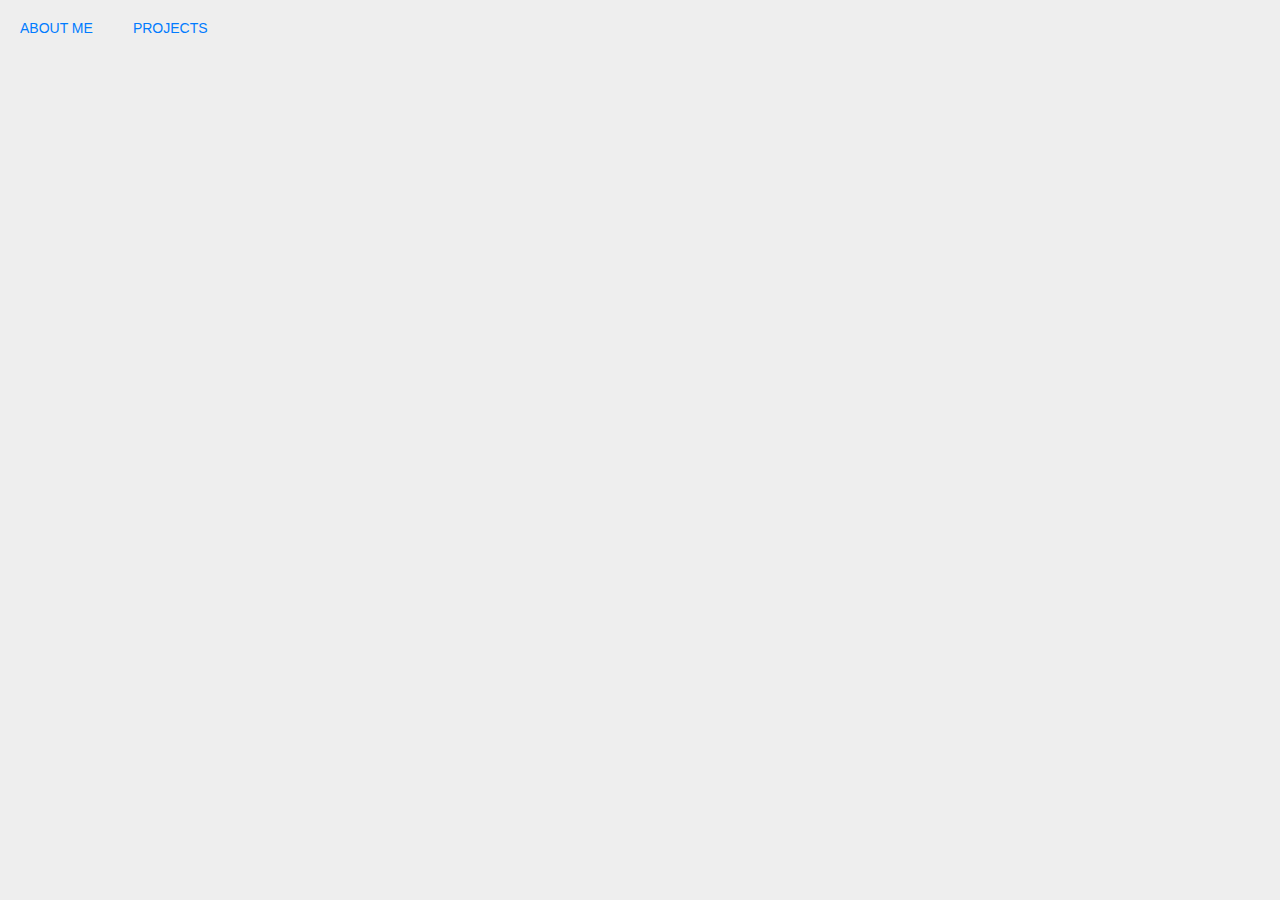
==== aboutme.html @ b414643e "this standarizes the menu nav across all 3 html files, it clears images for now and all the links ar" ====
<!DOCTYPE html>
<html lang="en">
<head>
  <meta charset="UTF-8">
  <meta name="viewport" content="width=device-width, initial-scale=1.0">
  <link href="css/bootstrap.css" rel ="stylesheet" type="text/css" media="all">
  <link href="css/stylesaboutme.css" rel="stylesheet" type="text/css" media="all"> 
  <title>ABOUT ME</title>
</head>
<body
  <nav>
    <ul>
      <li><a href="aboutme.html">ABOUT ME</a></li>
      <li><a href="projects.html">PROJECTS</a></li>
    </ul> 
  </nav>
</body>
</html>
---- css/stylesaboutme.css ----
* {
  margin: 0%;
  padding: 0%;
}

body {
  background-color: #eee;
}

nav {
  width: 100;
  height: 100px;
  background-color: #fff;
}

ul {
}

Ul li {
  list-style: none;
  display: inline-block;
  float: left;
}

Ul li a {
  display: inline-block;
  text-decoration: none;
  font-size: 14px;
  font-family: Impact, Haettenschweiler, "Arial Narrow Bold", sans-serif;
  color: 11ee1e;
  padding: 0 20px;
}
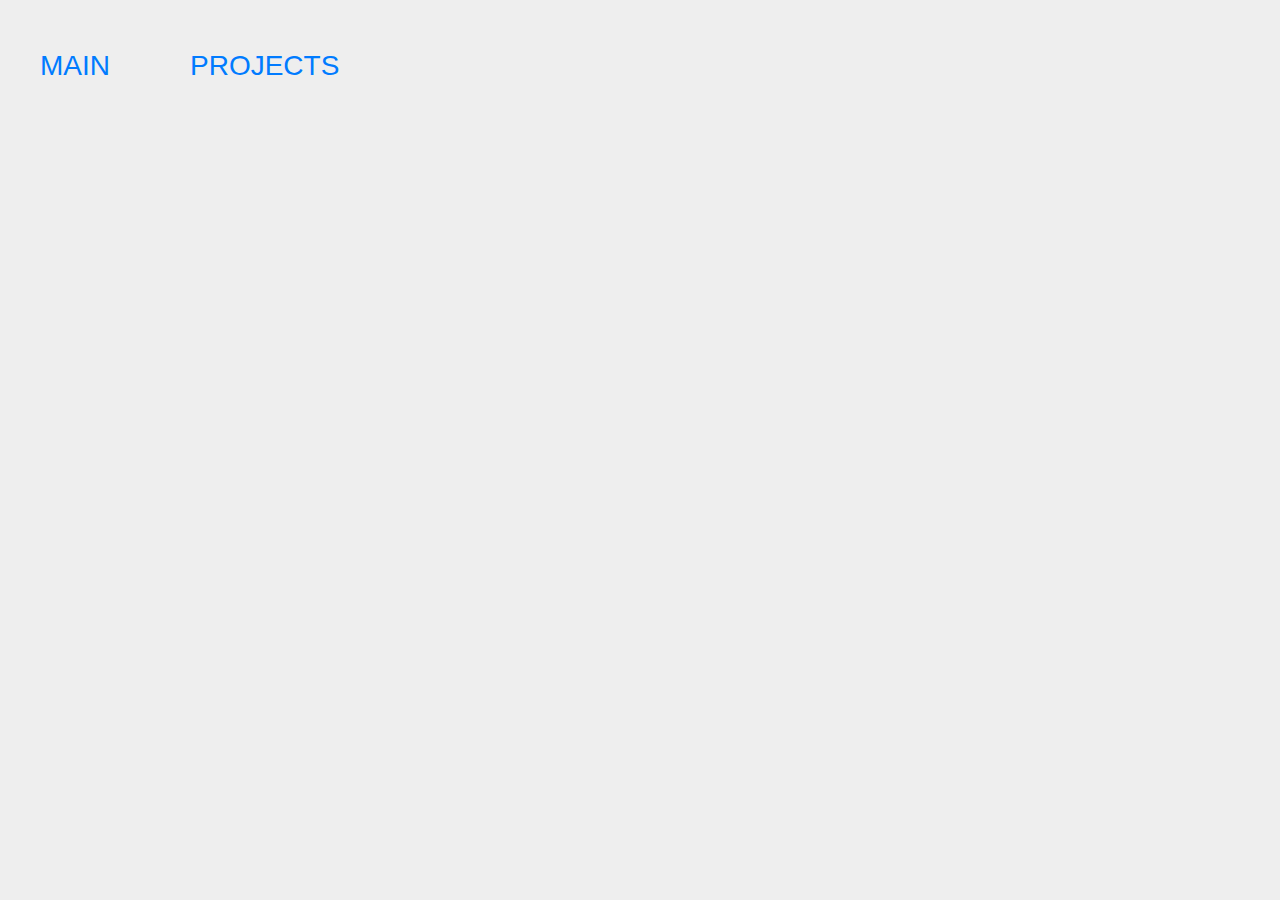
==== commit 2276c990: "this is the final commit for the night" ====
--- a/aboutme.html
+++ b/aboutme.html
@@ -10,9 +10,11 @@
 <body
   <nav>
     <ul>
-      <li><a href="aboutme.html">ABOUT ME</a></li>
+      <li><a href="INDEX.html">MAIN</a></li>
       <li><a href="projects.html">PROJECTS</a></li>
     </ul> 
   </nav>
+  
+
 </body>
 </html>
--- a/css/stylesaboutme.css
+++ b/css/stylesaboutme.css
@@ -20,13 +20,25 @@
   list-style: none;
   display: inline-block;
   float: left;
+  line-height: 100px;
 }
 
 Ul li a {
-  display: inline-block;
+  display: block;
   text-decoration: none;
-  font-size: 14px;
+  font-size: 28px;
   font-family: Impact, Haettenschweiler, "Arial Narrow Bold", sans-serif;
   color: 11ee1e;
-  padding: 0 20px;
+  padding: 0 40px;
 }
+
+Ul li a:hover {
+  color: black;
+  display: block;
+  text-decoration: none;
+  font-size: 28px;
+  font-family: Impact, Haettenschweiler, "Arial Narrow Bold", sans-serif;
+  color: 11ee1e;
+  padding: 0 40px;
+
+
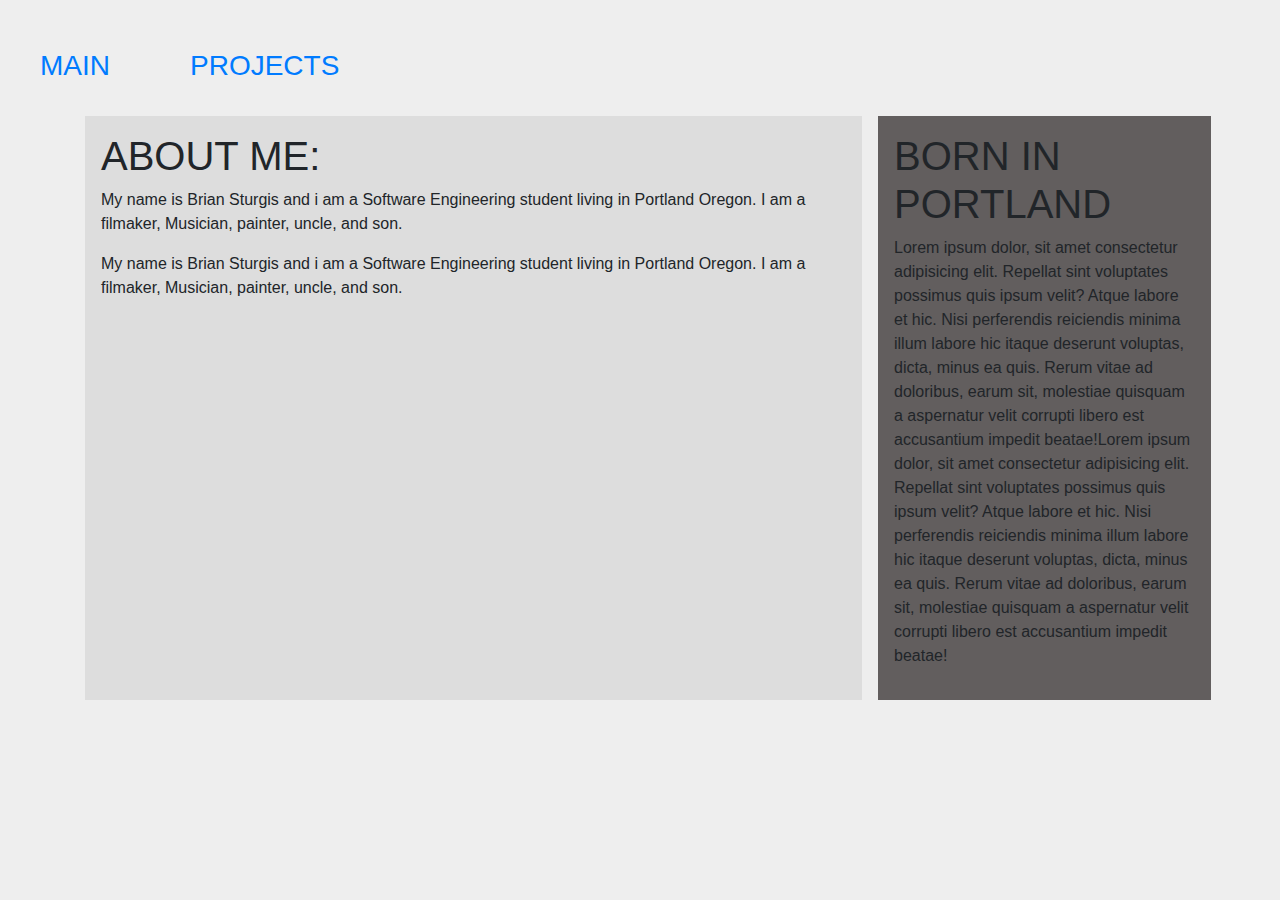
==== commit d650a755: "this completes the rough layout for aboutme.html" ====
--- a/aboutme.html
+++ b/aboutme.html
@@ -6,6 +6,25 @@
   <link href="css/bootstrap.css" rel ="stylesheet" type="text/css" media="all">
   <link href="css/stylesaboutme.css" rel="stylesheet" type="text/css" media="all"> 
   <title>ABOUT ME</title>
+  <style>
+    .container {
+      display: grid;
+      grid-template-columns: 70% 30%;
+      grid-column-gap: 1em;
+      grid-row-gap: 1em;
+      grid-auto-rows: minmax(100px, auto);
+    }
+    
+    .container > div {
+      background: rgb(98, 94, 94);
+      padding: 1em;
+    }
+
+    .container > div:nth-child(odd) {
+      background: #ddd;
+    }
+
+  </style>
 </head>
 <body
   <nav>
@@ -15,6 +34,18 @@
     </ul> 
   </nav>
   
-
-</body>
+  <div class="container">
+    <div class="left-text">
+      <h1>ABOUT ME:</h1>
+      <p>My name is Brian Sturgis and i am a Software Engineering student living in Portland Oregon.  I am a filmaker, Musician, painter, uncle, and son.
+      </p> 
+      <p>My name is Brian Sturgis and i am a Software Engineering student living in Portland Oregon.  I am a filmaker, Musician, painter, uncle, and son.
+      </p>  
+    </div>
+    <div class="right-text">
+      <h1>BORN IN PORTLAND</h1>
+      <P>Lorem ipsum dolor, sit amet consectetur adipisicing elit. Repellat sint voluptates possimus quis ipsum velit? Atque labore et hic. Nisi perferendis reiciendis minima illum labore hic itaque deserunt voluptas, dicta, minus ea quis. Rerum vitae ad doloribus, earum sit, molestiae quisquam a aspernatur velit corrupti libero est accusantium impedit beatae!Lorem ipsum dolor, sit amet consectetur adipisicing elit. Repellat sint voluptates possimus quis ipsum velit? Atque labore et hic. Nisi perferendis reiciendis minima illum labore hic itaque deserunt voluptas, dicta, minus ea quis. Rerum vitae ad doloribus, earum sit, molestiae quisquam a aspernatur velit corrupti libero est accusantium impedit beatae!
+      </P>
+    </div>
+    
 </html>
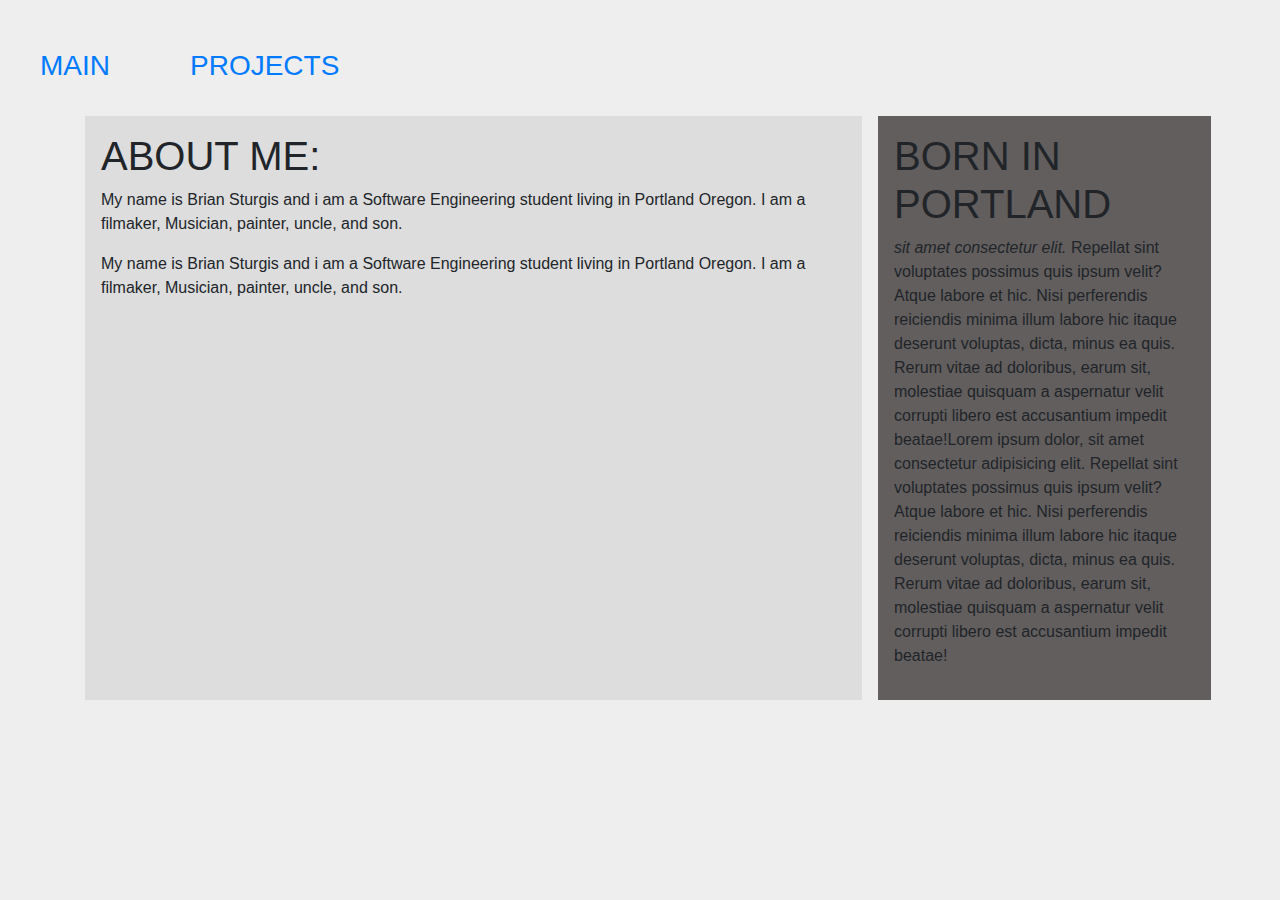
==== commit eb80b58e: "this updates link resizing when hover" ====
--- a/aboutme.html
+++ b/aboutme.html
@@ -44,7 +44,7 @@
     </div>
     <div class="right-text">
       <h1>BORN IN PORTLAND</h1>
-      <P>Lorem ipsum dolor, sit amet consectetur adipisicing elit. Repellat sint voluptates possimus quis ipsum velit? Atque labore et hic. Nisi perferendis reiciendis minima illum labore hic itaque deserunt voluptas, dicta, minus ea quis. Rerum vitae ad doloribus, earum sit, molestiae quisquam a aspernatur velit corrupti libero est accusantium impedit beatae!Lorem ipsum dolor, sit amet consectetur adipisicing elit. Repellat sint voluptates possimus quis ipsum velit? Atque labore et hic. Nisi perferendis reiciendis minima illum labore hic itaque deserunt voluptas, dicta, minus ea quis. Rerum vitae ad doloribus, earum sit, molestiae quisquam a aspernatur velit corrupti libero est accusantium impedit beatae!
+      <P><em> sit amet consectetur elit.</em> Repellat sint voluptates possimus quis ipsum velit? Atque labore et hic. Nisi perferendis reiciendis minima illum labore hic itaque deserunt voluptas, dicta, minus ea quis. Rerum vitae ad doloribus, earum sit, molestiae quisquam a aspernatur velit corrupti libero est accusantium impedit beatae!Lorem ipsum dolor, sit amet consectetur adipisicing elit. Repellat sint voluptates possimus quis ipsum velit? Atque labore et hic. Nisi perferendis reiciendis minima illum labore hic itaque deserunt voluptas, dicta, minus ea quis. Rerum vitae ad doloribus, earum sit, molestiae quisquam a aspernatur velit corrupti libero est accusantium impedit beatae!
       </P>
     </div>
     
--- a/css/stylesaboutme.css
+++ b/css/stylesaboutme.css
@@ -36,7 +36,7 @@
   color: black;
   display: block;
   text-decoration: none;
-  font-size: 28px;
+  font-size: 38px;
   font-family: Impact, Haettenschweiler, "Arial Narrow Bold", sans-serif;
   color: 11ee1e;
   padding: 0 40px;
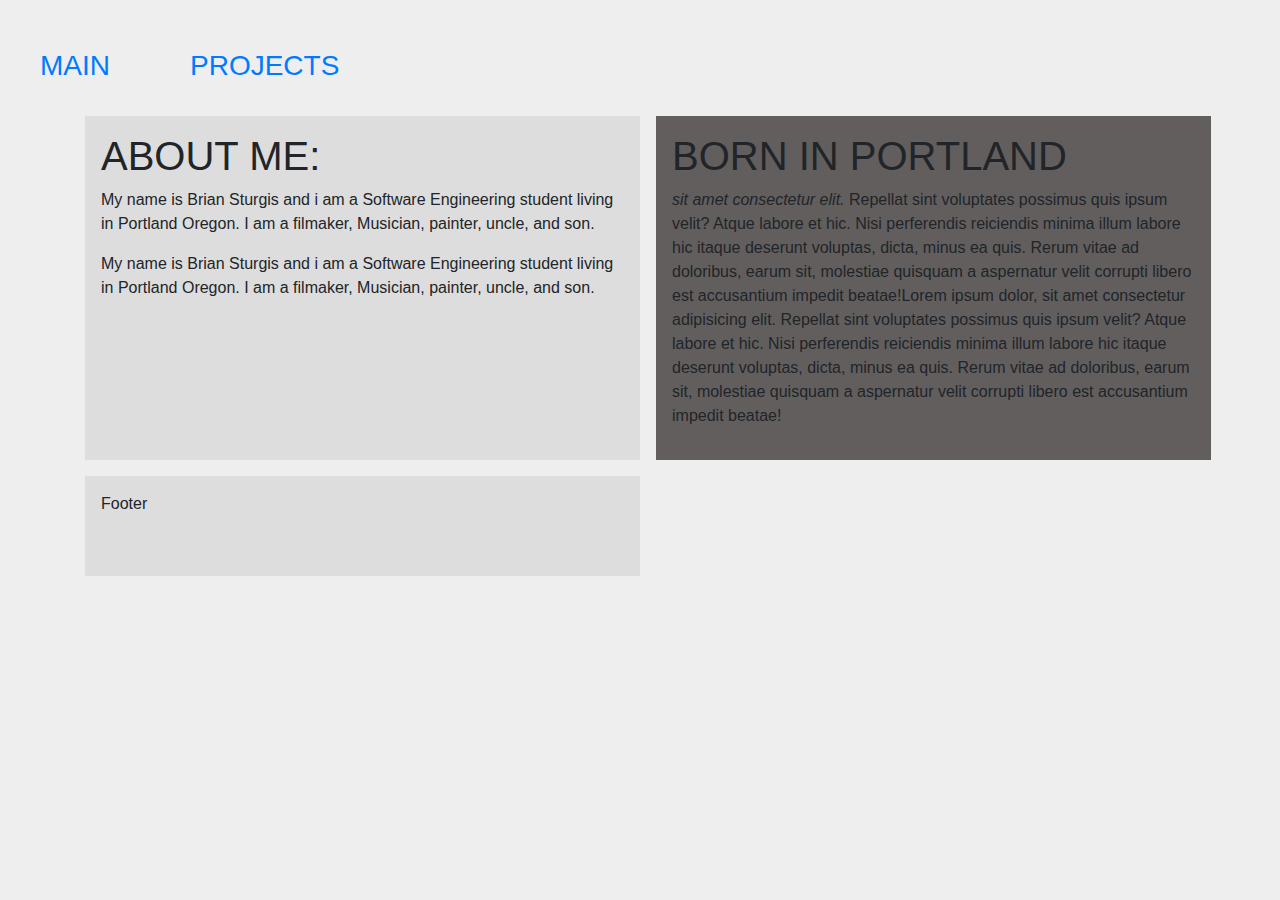
==== commit 9c0cf16b: "this cleans up code and does more image resizing to index.html" ====
--- a/aboutme.html
+++ b/aboutme.html
@@ -9,7 +9,7 @@
   <style>
     .container {
       display: grid;
-      grid-template-columns: 70% 30%;
+      grid-template-columns: 50% 50%;
       grid-column-gap: 1em;
       grid-row-gap: 1em;
       grid-auto-rows: minmax(100px, auto);
@@ -23,6 +23,17 @@
     .container > div:nth-child(odd) {
       background: #ddd;
     }
+    <style>
+      .footer {
+          position: fixed;
+          left: 0;
+          bottom: 0;
+          width: 100%;
+          background-color: red;
+          color: white;
+          text-align: center;
+          }
+      </style>
 
   </style>
 </head>
@@ -47,5 +58,7 @@
       <P><em> sit amet consectetur elit.</em> Repellat sint voluptates possimus quis ipsum velit? Atque labore et hic. Nisi perferendis reiciendis minima illum labore hic itaque deserunt voluptas, dicta, minus ea quis. Rerum vitae ad doloribus, earum sit, molestiae quisquam a aspernatur velit corrupti libero est accusantium impedit beatae!Lorem ipsum dolor, sit amet consectetur adipisicing elit. Repellat sint voluptates possimus quis ipsum velit? Atque labore et hic. Nisi perferendis reiciendis minima illum labore hic itaque deserunt voluptas, dicta, minus ea quis. Rerum vitae ad doloribus, earum sit, molestiae quisquam a aspernatur velit corrupti libero est accusantium impedit beatae!
       </P>
     </div>
-    
+    <div class="footer">
+      <p class="footertext">Footer</p>
+    </div>
 </html>
--- a/css/stylesaboutme.css
+++ b/css/stylesaboutme.css
@@ -13,8 +13,6 @@
   background-color: #fff;
 }
 
-ul {
-}
 
 Ul li {
   list-style: none;
@@ -40,5 +38,8 @@
   font-family: Impact, Haettenschweiler, "Arial Narrow Bold", sans-serif;
   color: 11ee1e;
   padding: 0 40px;
+}
 
-
+div footer {
+  
+}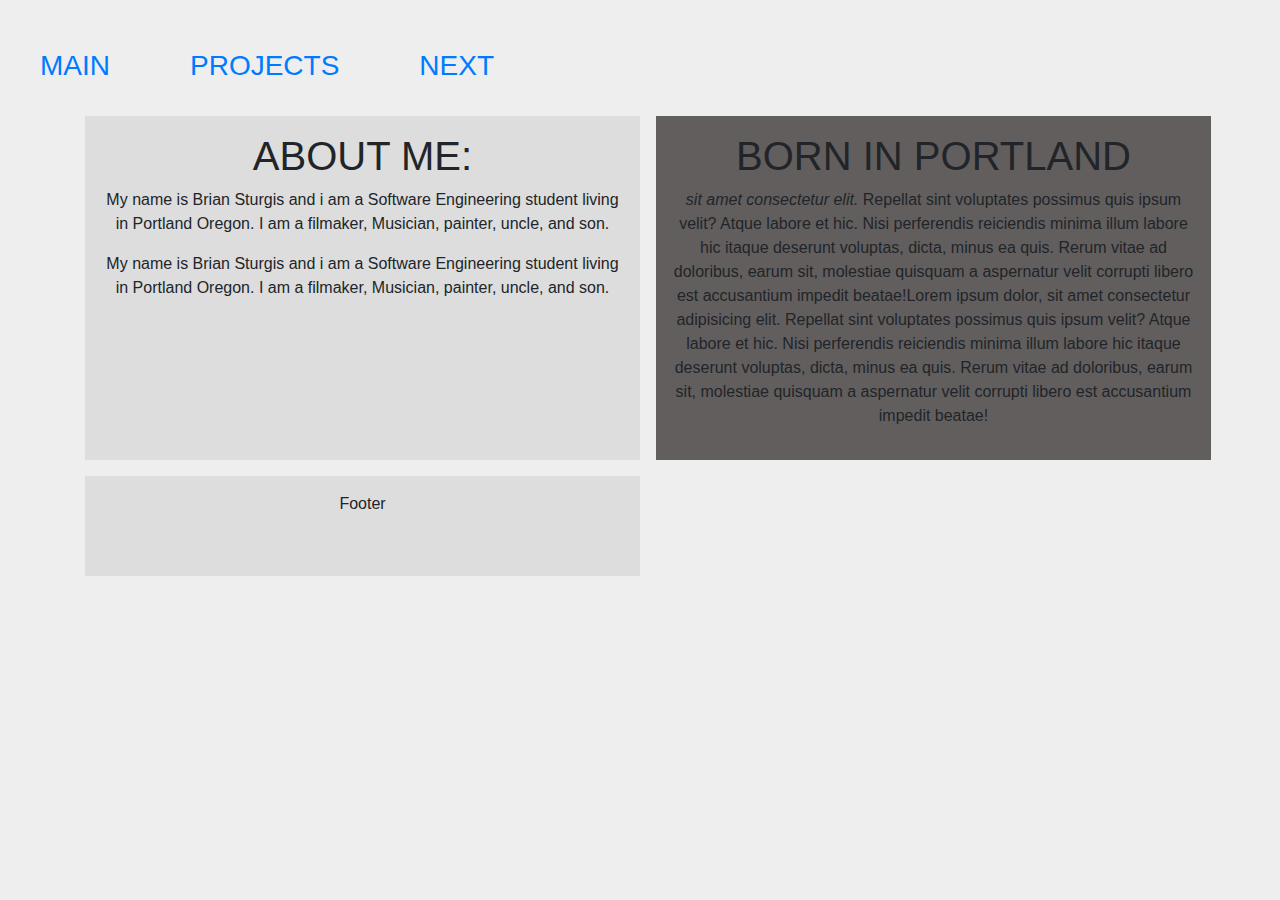
==== commit 683b87fe: "added a another link to each HTML call Next" ====
--- a/aboutme.html
+++ b/aboutme.html
@@ -42,6 +42,7 @@
     <ul>
       <li><a href="INDEX.html">MAIN</a></li>
       <li><a href="projects.html">PROJECTS</a></li>
+      <li><a href="projects.html">NEXT</a></li>
     </ul> 
   </nav>
   
--- a/css/stylesaboutme.css
+++ b/css/stylesaboutme.css
@@ -40,6 +40,6 @@
   padding: 0 40px;
 }
 
-div footer {
-  
+div, footer{
+  text-align: center;
 }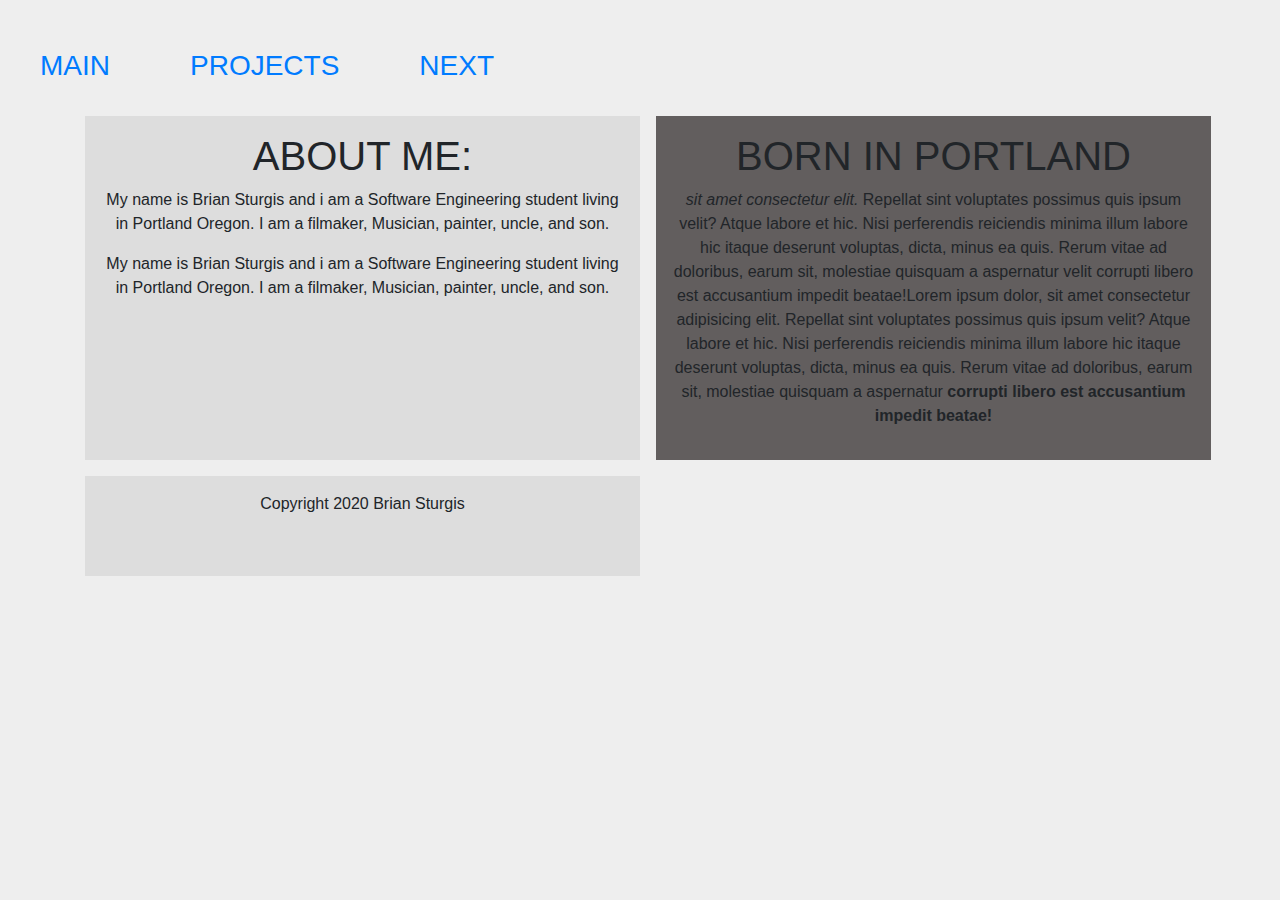
==== commit 9bd6a7ce: "this is an update to the branches, updating gh-pages, and adding 3 working files to save the master " ====
--- a/aboutme.html
+++ b/aboutme.html
@@ -56,10 +56,10 @@
     </div>
     <div class="right-text">
       <h1>BORN IN PORTLAND</h1>
-      <P><em> sit amet consectetur elit.</em> Repellat sint voluptates possimus quis ipsum velit? Atque labore et hic. Nisi perferendis reiciendis minima illum labore hic itaque deserunt voluptas, dicta, minus ea quis. Rerum vitae ad doloribus, earum sit, molestiae quisquam a aspernatur velit corrupti libero est accusantium impedit beatae!Lorem ipsum dolor, sit amet consectetur adipisicing elit. Repellat sint voluptates possimus quis ipsum velit? Atque labore et hic. Nisi perferendis reiciendis minima illum labore hic itaque deserunt voluptas, dicta, minus ea quis. Rerum vitae ad doloribus, earum sit, molestiae quisquam a aspernatur velit corrupti libero est accusantium impedit beatae!
+      <P><em> sit amet consectetur elit.</em> Repellat sint voluptates possimus quis ipsum velit? Atque labore et hic. Nisi perferendis reiciendis minima illum labore hic itaque deserunt voluptas, dicta, minus ea quis. Rerum vitae ad doloribus, earum sit, molestiae quisquam a aspernatur velit corrupti libero est accusantium impedit beatae!Lorem ipsum dolor, sit amet consectetur adipisicing elit. Repellat sint voluptates possimus quis ipsum velit? Atque labore et hic. Nisi perferendis reiciendis minima illum labore hic itaque deserunt voluptas, dicta, minus ea quis. Rerum vitae ad doloribus, earum sit, molestiae quisquam a aspernatur <strong> corrupti libero est accusantium impedit beatae!</strong>
       </P>
     </div>
     <div class="footer">
-      <p class="footertext">Footer</p>
+      <p class="footertext"><span>Copyright 2020 Brian Sturgis</span></p>
     </div>
 </html>
--- a/css/stylesaboutme.css
+++ b/css/stylesaboutme.css
@@ -1,4 +1,5 @@
 * {
+  box-sizing: border-box;
   margin: 0%;
   padding: 0%;
 }
